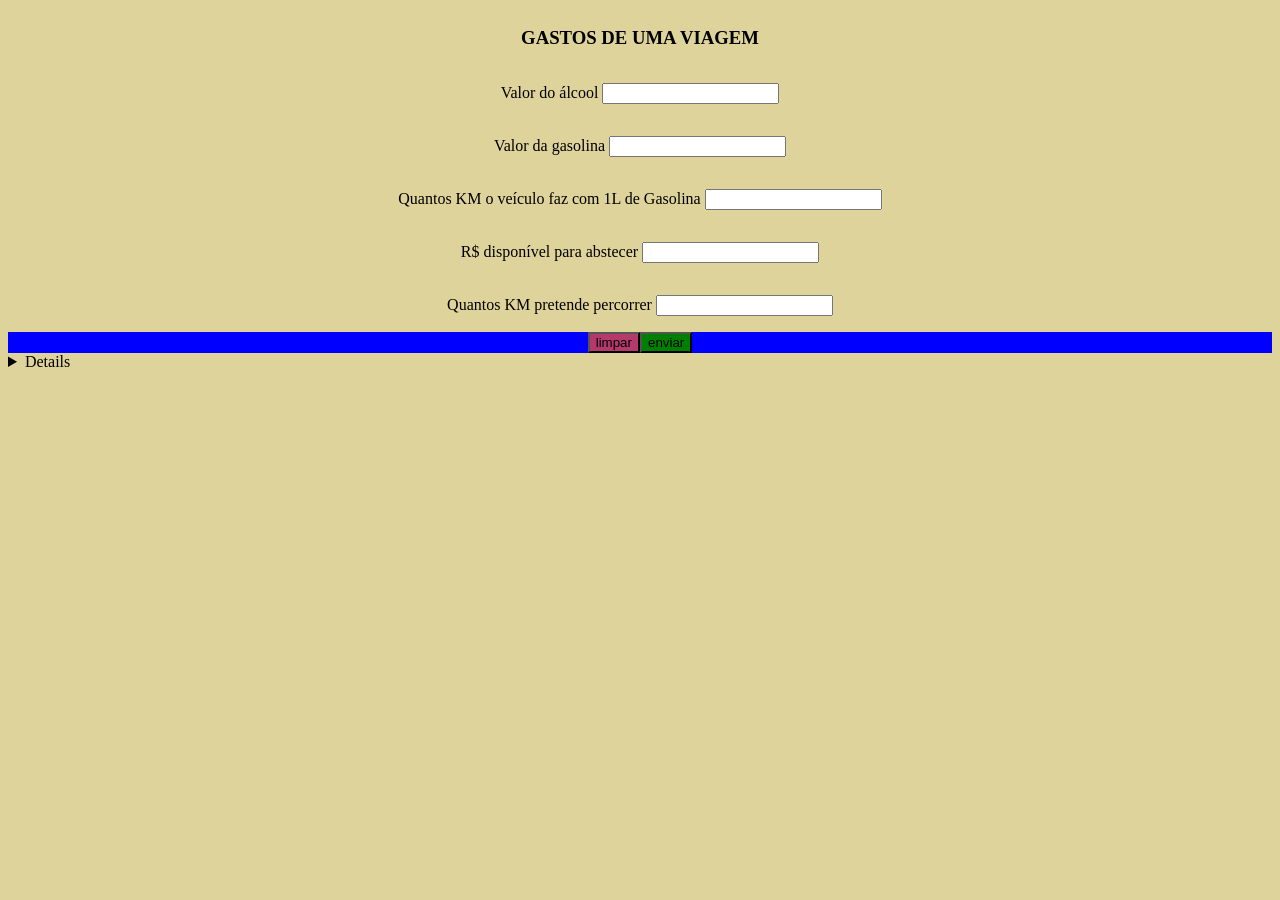
==== moduloII/front_end/2022.2/gastos_abastecimento_viagem/index.html @ 8b905d5e "upando arquivos" ====
<!DOCTYPE html>
<html lang="pt-br">
<head>
    <meta charset="UTF-8">
    <meta http-equiv="X-UA-Compatible" content="IE=edge">
    <meta name="viewport" content="width=device-width, initial-scale=1.0">
    <link rel="stylesheet" href="css/interface.css" />
    <script src="js/raciocinio.js" defer></script>
    <title>GASTOS NA VIAGEM</title>
</head>
<body>
    <header>
        <h3>GASTOS DE UMA VIAGEM</h3>
        <p>Valor do álcool <input type="text"/></p>
        <p>Valor da gasolina <input type="text"/></p>
        <p>Quantos KM o veículo faz com 1L de Gasolina <input type="text"/></p>
        <p>R$ disponível para abstecer <input type="text"/></p>
        <p>Quantos KM pretende percorrer <input type="text"/></p>
    </header>
    <section>
        <button type="reset" id="btn_esquerdo">limpar</button>
        <button type="submit" id="btn_direito">enviar</button>
    </section>
    <details>
        <footer id="gasolina">

        </footer>
        <footer id="alcool">

        </footer>
    </details>

</body>
</html>
---- moduloII/front_end/2022.2/gastos_abastecimento_viagem/css/interface.css ----
body{
    background-color: #dfd39c;
}

header{
    display:flex;
    flex-direction: column;
    align-items: center;
}
section{
    background-color: blue;
    display:flex;
    flex-direction: row;
    justify-content: center;
}

section button#btn_esquerdo{
    background-color: rgb(180, 57, 108);
}
section button#btn_direito{
    background-color: green;
}
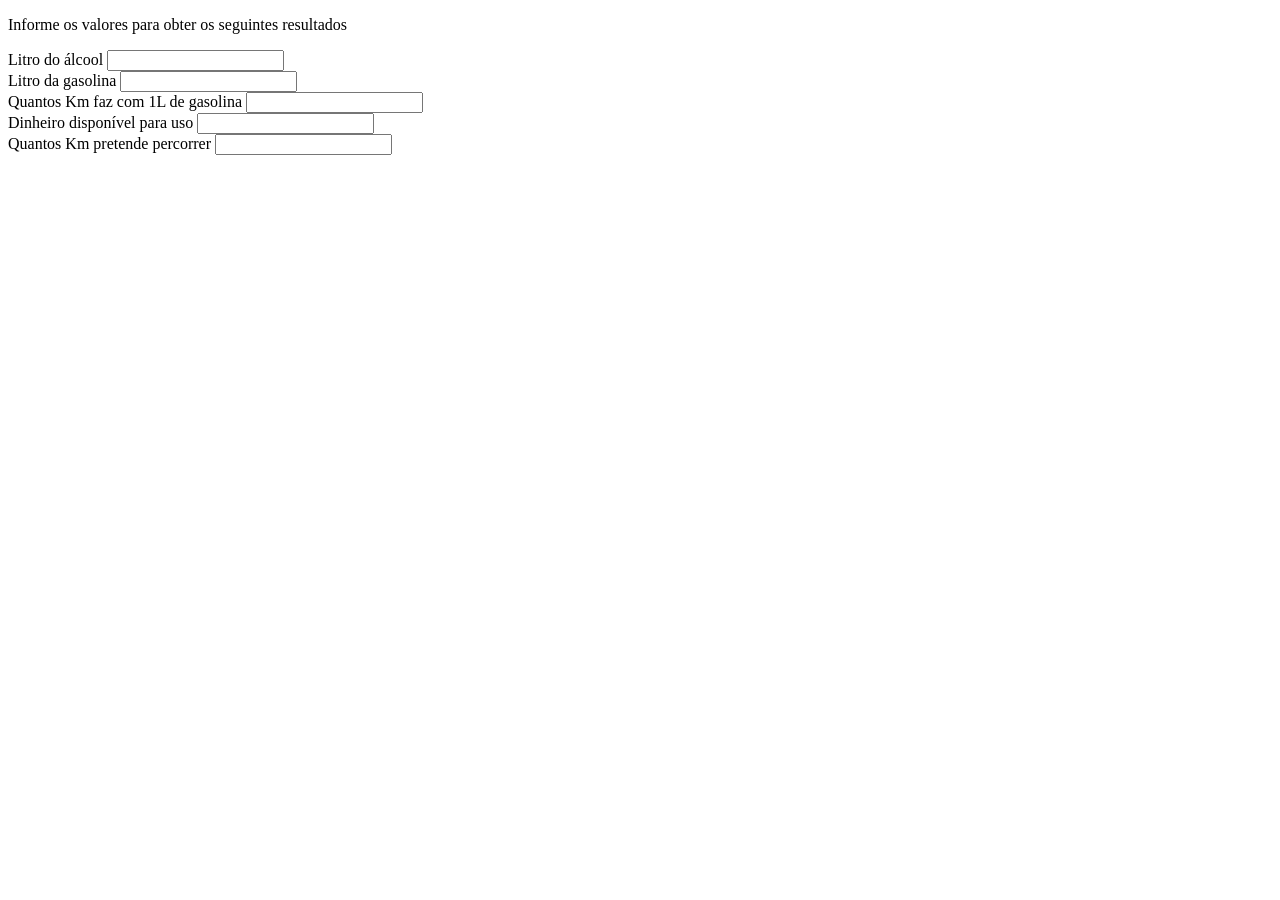
==== commit b42d94b3: "atividade em andamento(gastos em viagem), modificação realizada em toda a documentação" ====
--- a/moduloII/front_end/2022.2/gastos_abastecimento_viagem/index.html
+++ b/moduloII/front_end/2022.2/gastos_abastecimento_viagem/index.html
@@ -1,34 +1,28 @@
 <!DOCTYPE html>
-<html lang="pt-br">
+<html lang="en">
 <head>
     <meta charset="UTF-8">
     <meta http-equiv="X-UA-Compatible" content="IE=edge">
     <meta name="viewport" content="width=device-width, initial-scale=1.0">
-    <link rel="stylesheet" href="css/interface.css" />
-    <script src="js/raciocinio.js" defer></script>
-    <title>GASTOS NA VIAGEM</title>
+    <title>Gastos da Viagem</title>
+    <link rel="stylesheet" href="css/interface.css">
+    <script src="js/raciocinio.js"></script>
 </head>
 <body>
-    <header>
-        <h3>GASTOS DE UMA VIAGEM</h3>
-        <p>Valor do álcool <input type="text"/></p>
-        <p>Valor da gasolina <input type="text"/></p>
-        <p>Quantos KM o veículo faz com 1L de Gasolina <input type="text"/></p>
-        <p>R$ disponível para abstecer <input type="text"/></p>
-        <p>Quantos KM pretende percorrer <input type="text"/></p>
-    </header>
+    <p>
+        Informe os valores para obter os seguintes resultados
+    </p>
     <section>
-        <button type="reset" id="btn_esquerdo">limpar</button>
-        <button type="submit" id="btn_direito">enviar</button>
+        <label for="valor_do_alcool">Litro do álcool</label>
+        <input type="text" name="valor" id="alcool"><br>
+        <label for="valor_da_gasolina">Litro da gasolina</label>
+        <input type="text" name="valor" id="gasolina"><br>
+        <label for="km_por_litro">Quantos Km faz com 1L de gasolina</label>
+        <input type="text" name="km_por_litro" id="km_por_litro"><br>
+        <label for="dinheiro">Dinheiro disponível para uso</label>
+        <input type="text" name="dinheiro_disponivel" id="dinheiro"><br>
+        <label for="destino_km_totais">Quantos Km pretende percorrer</label>
+        <input type="text" name="destino" id="km_totais">
     </section>
-    <details>
-        <footer id="gasolina">
-
-        </footer>
-        <footer id="alcool">
-
-        </footer>
-    </details>
-
 </body>
 </html>
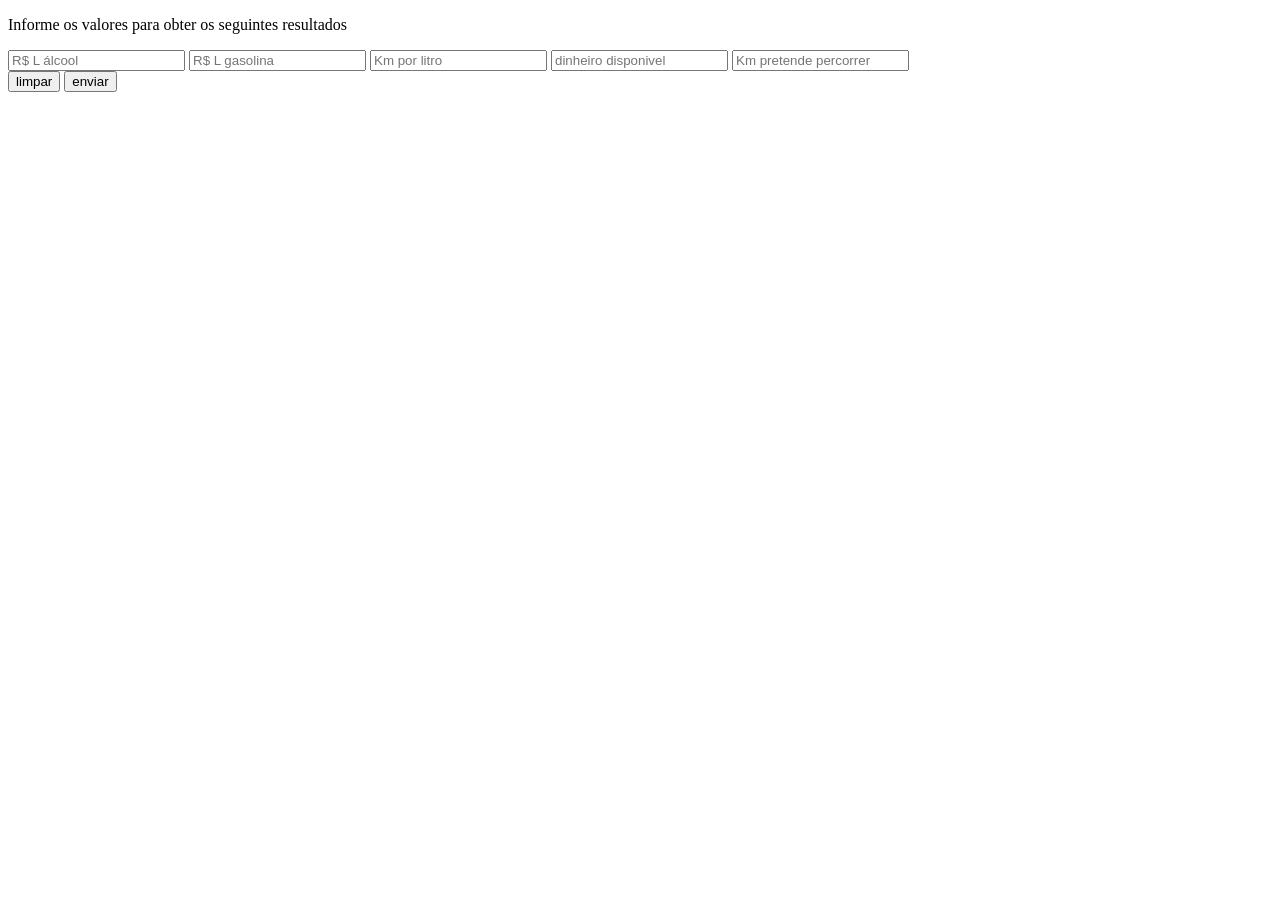
==== commit c32c741d: "lógica em andamento(eventos)" ====
--- a/moduloII/front_end/2022.2/gastos_abastecimento_viagem/index.html
+++ b/moduloII/front_end/2022.2/gastos_abastecimento_viagem/index.html
@@ -8,21 +8,21 @@
     <link rel="stylesheet" href="css/interface.css">
     <script src="js/raciocinio.js"></script>
 </head>
-<body>
+<body id ="dados">
     <p>
         Informe os valores para obter os seguintes resultados
     </p>
     <section>
-        <label for="valor_do_alcool">Litro do álcool</label>
-        <input type="text" name="valor" id="alcool"><br>
-        <label for="valor_da_gasolina">Litro da gasolina</label>
-        <input type="text" name="valor" id="gasolina"><br>
-        <label for="km_por_litro">Quantos Km faz com 1L de gasolina</label>
-        <input type="text" name="km_por_litro" id="km_por_litro"><br>
-        <label for="dinheiro">Dinheiro disponível para uso</label>
-        <input type="text" name="dinheiro_disponivel" id="dinheiro"><br>
-        <label for="destino_km_totais">Quantos Km pretende percorrer</label>
-        <input type="text" name="destino" id="km_totais">
+        <input type="text" placeholder="R$ L álcool" id="alcool">
+        <input type="text" placeholder="R$ L gasolina" id="gasolina">
+        <input type="text" placeholder="Km por litro" id="km_por_litro">
+        <input type="text" placeholder="dinheiro disponivel" id="dinheiro">
+        <input type="text" placeholder="Km pretende percorrer" id="km_totais">
     </section>
+    <footer>
+        <button type="reset" id="limpar">limpar</button>
+        <button type="submit" id="enviar">enviar</button>
+    </footer>
+
 </body>
 </html>
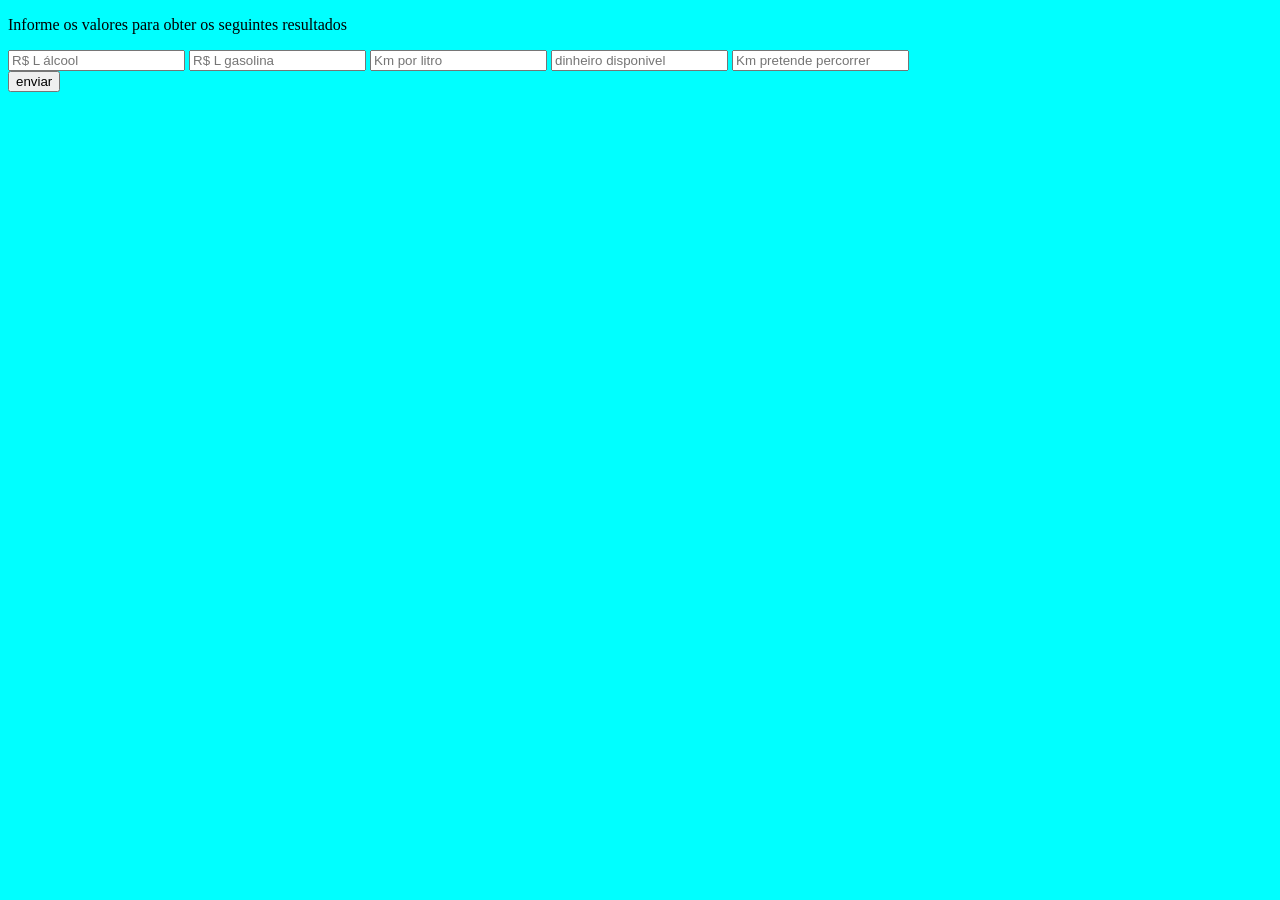
==== commit e2e2aa9d: "projeto em andamento: adicionado somente" ====
--- a/moduloII/front_end/2022.2/gastos_abastecimento_viagem/index.html
+++ b/moduloII/front_end/2022.2/gastos_abastecimento_viagem/index.html
@@ -20,7 +20,7 @@
         <input type="text" placeholder="Km pretende percorrer" id="km_totais">
     </section>
     <footer>
-        <button type="reset" id="limpar">limpar</button>
+        <!-- <button type="reset" id="limpar">limpar</button> -->
         <button type="submit" id="enviar">enviar</button>
     </footer>
 
--- a/moduloII/front_end/2022.2/gastos_abastecimento_viagem/css/interface.css
+++ b/moduloII/front_end/2022.2/gastos_abastecimento_viagem/css/interface.css
@@ -0,0 +1,3 @@
+body{
+    background-color: aqua;
+}
